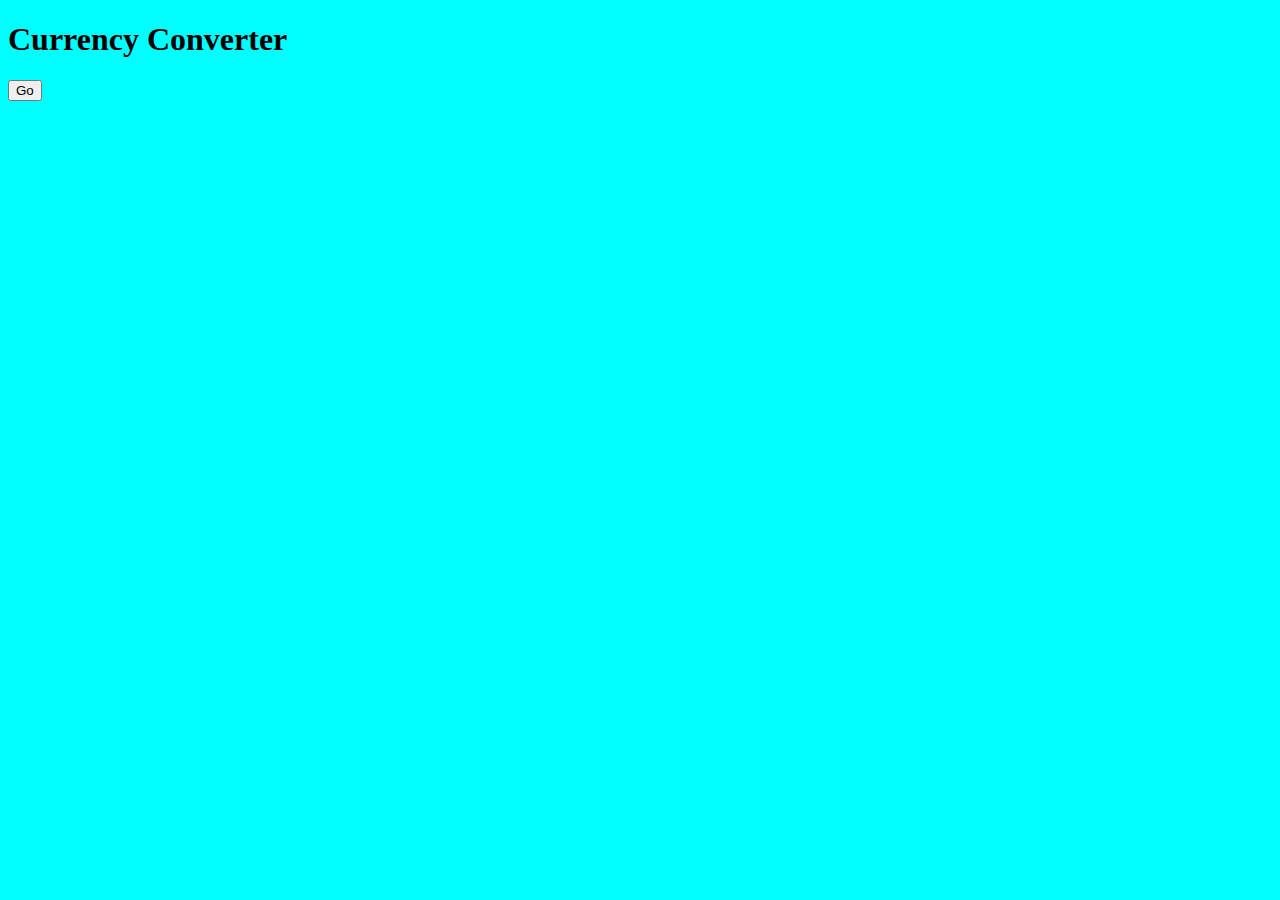
==== templates/index.html @ 99a0951b "first commit" ====
<!DOCTYPE html>
<html lang="en">

<head>
  <meta charset="UTF-8">
  <meta http-equiv="X-UA-Compatible" content="IE=edge">
  <meta name="viewport" content="width=device-width, initial-scale=1.0">
  <title>Currency COnverter</title>
  <link rel="stylesheet" href="/static/style.css">
</head>

<body>

  <h1>Currency Converter</h1>

  <form action="/page">
    <button>Go</button>
  </form>

  <script src="/static/script.js"></script>
</body>

</html>
---- static/style.css ----
body {
    background-color: aqua;
}

.page {
    background-color: green;
}
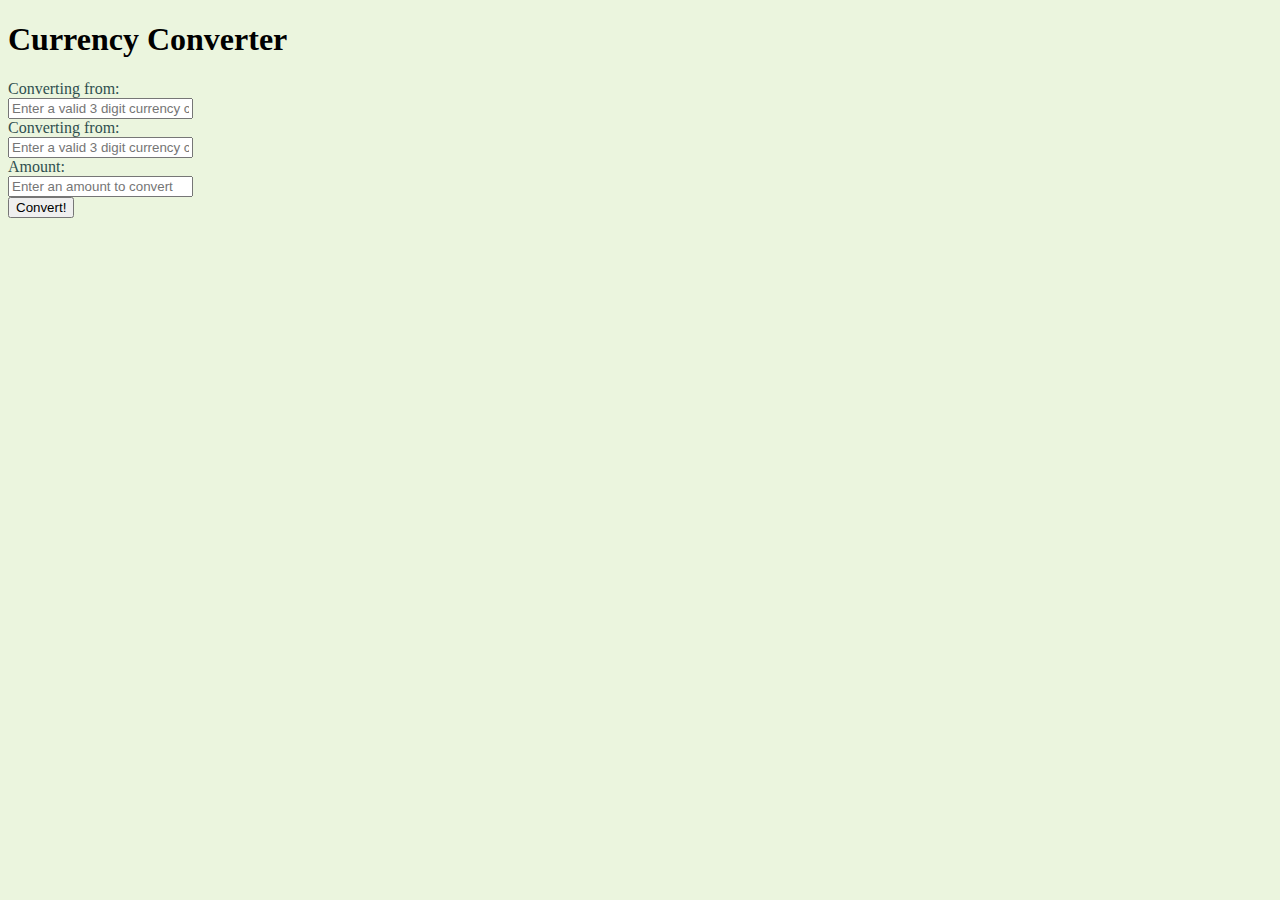
==== commit a4f46604: "WIP working on code checking functionality" ====
--- a/templates/index.html
+++ b/templates/index.html
@@ -6,17 +6,50 @@
   <meta http-equiv="X-UA-Compatible" content="IE=edge">
   <meta name="viewport" content="width=device-width, initial-scale=1.0">
   <title>Currency COnverter</title>
+  <!-- CSS only -->
+  <link href="https://cdn.jsdelivr.net/npm/bootstrap@5.1.3/dist/css/bootstrap.min.css"
+    rel="stylesheet"
+    integrity="sha384-1BmE4kWBq78iYhFldvKuhfTAU6auU8tT94WrHftjDbrCEXSU1oBoqyl2QvZ6jIW3"
+    crossorigin="anonymous">
   <link rel="stylesheet" href="/static/style.css">
 </head>
 
 <body>
 
-  <h1>Currency Converter</h1>
+  <h1 class="text-center mb-4">Currency Converter</h1>
 
-  <form action="/page">
-    <button>Go</button>
+  <form action="/convert" class="pb-4">
+
+    <div class="mb-3 row">
+      <label class="col-4 col-form-label text-end form-text">Converting from:</label>
+      <div class="col-4">
+        <input name="convert-from" placeholder="Enter a valid 3 digit currency code"
+          class="form-control">
+      </div>
+    </div>
+
+
+    <div class="mb-3 row">
+      <label class="col-4 col-form-label text-end form-text">Converting from:</label>
+      <div class="col-4">
+        <input name="convert-to" placeholder="Enter a valid 3 digit currency code"
+          class="form-control">
+      </div>
+    </div>
+
+    <div class="mb-3 row">
+      <label class="col-4 col-form-label text-end form-text">Amount:</label>
+      <div class="col-4">
+        <input name="amount" placeholder="Enter an amount to convert" class="form-control">
+      </div>
+    </div>
+
+    <div class="text-center">
+      <button class="btn btn-primary btn-lg">
+        Convert!
+      </button>
+    </div>
   </form>
-
   <script src="/static/script.js"></script>
 </body>
 
--- a/static/style.css
+++ b/static/style.css
@@ -1,7 +1,7 @@
 body {
-    background-color: aqua;
+    background-color: rgb(235, 245, 222)
 }
 
-.page {
-    background-color: green;
+.form-text {
+    color: darkslategray
 }